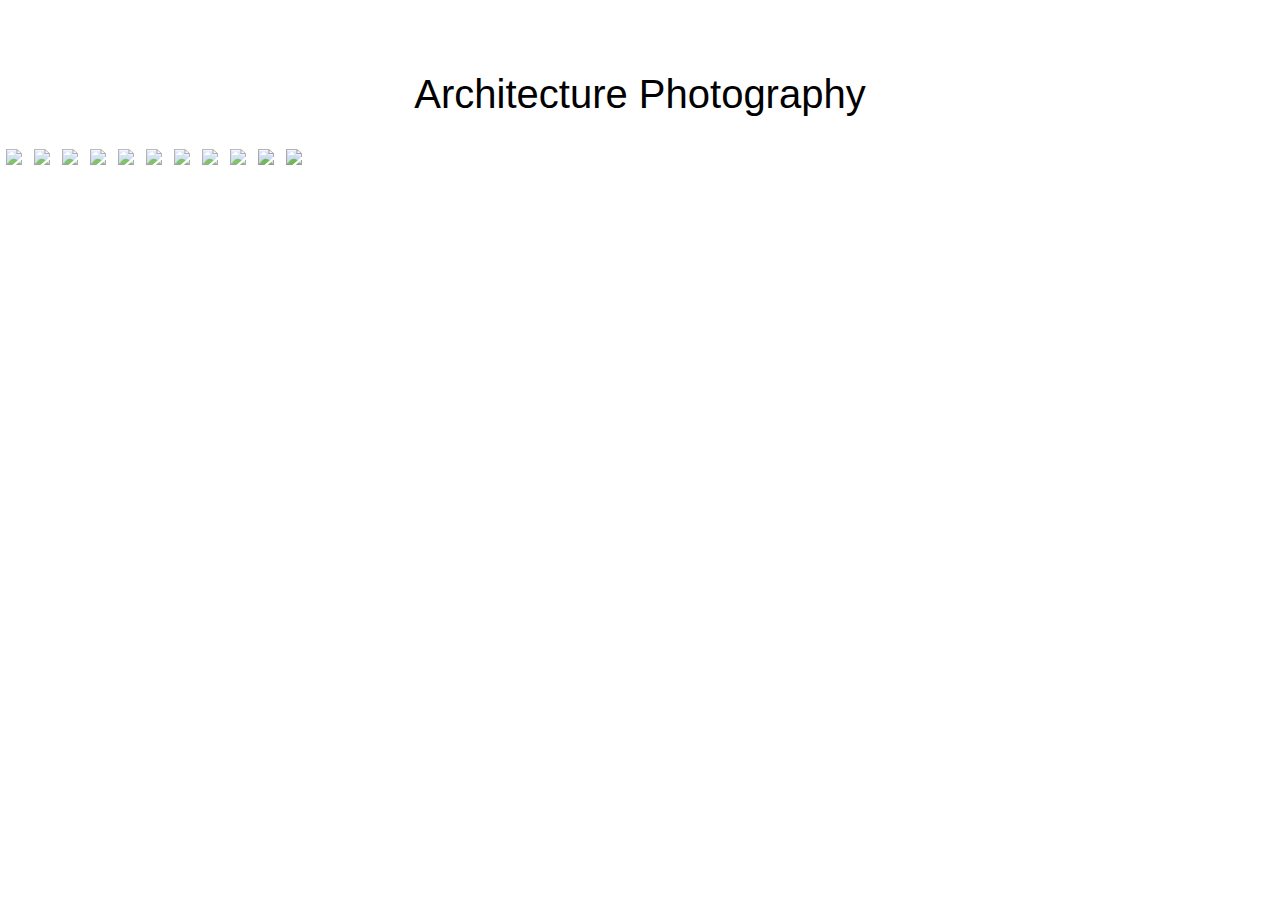
==== Architecture.html @ 3c364be8 "Add Architecture Category page" ====
<!DOCTYPE html>
<html lang="en">
<head>
    <meta charset="UTF-8">
    <meta name="viewport" content="width=device-width, initial-scale=1.0">
    <title>Photo Gallery</title>

    <link rel="stylesheet" href="https://stackpath.bootstrapcdn.com/bootstrap/4.3.1/css/bootstrap.min.css" integrity="sha384-	              ggOyR0iXCbMQv3Xipma34MD+dH/1fQ784/j6cY/iJTQUOhcWr7x9JvoRxT2MZw1T" crossorigin="anonymous">

	
<link rel="stylesheet" href="https://cdnjs.cloudflare.com/ajax/libs/lightbox2/2.8.2/css/lightbox.min.css">
    

<style type="text/css">

    body{
        background-color: white;

    }

    h1{
        color: black;
        text-align: center;
        margin-bottom: 20px;
    }

    .jlr{
        font-size:0;
    }

    .jlr .jlr_item{
        font-size:1rem;
        display:inline-block;
        box-sizing:border-box;
        padding:6px;
        opacity: 1;
    }

    .jlr img.jlr_img{
        height: 200px;
        opacity:1;
    }





.jlr img.jlr_loaded {
     -webkit-transition: opacity 1s ease-in;
    -moz-transition: opacity 1s ease-in;
    -o-transition: opacity 1s ease-in;
    -ms-transition: opacity 1s ease-in;
    transition: opacity 1s ease-in;
    opacity: 1;
}



</style>
</head>







<body>
   <div class="continer">
    <h1 style="margin-top: 70px;">Architecture Photography</h1>
     <div id="jLightroom" class="jlr">
        <a href="Arch 1.jpeg" data-lightbox="lbl" class="jlr_item"><img src="Arch 1.jpeg" class="jlr_img"/></a>
        <a href="arch 2.jpeg" data-lightbox="lbl" class="jlr_item"><img src="arch 2.jpeg" class="jlr_img"/></a>
        <a href="arch 3.jpg" data-lightbox="lbl" class="jlr_item"><img src="arch 3.jpg" class="jlr_img"/></a>
        <a href="arch 4.jpg" data-lightbox="lbl" class="jlr_item"><img src="arch 4.jpg" class="jlr_img"/></a>
        <a href="arch 5.jpg" data-lightbox="lbl" class="jlr_item"><img src="arch 5.jpg" class="jlr_img"/></a>
        <a href="arch 6.jpg" data-lightbox="lbl" class="jlr_item"><img src="arch 6.jpg" class="jlr_img"/></a>
        <a href="arch 7.jpg" data-lightbox="lbl" class="jlr_item"><img src="arch 7.jpg" class="jlr_img"/></a>
        <a href="arch 8.jpg" data-lightbox="lbl" class="jlr_item"><img src="arch 8.jpg" class="jlr_img"/></a>
        <a href="arch 9.jpg" data-lightbox="lbl" class="jlr_item"><img src="arch 9.jpg" class="jlr_img"/></a>
        <a href="arch 10.jpg" data-lightbox="lbl" class="jlr_item"><img src="arch 10.jpg" class="jlr_img"/></a>
        <a href="arch 11.jpeg" data-lightbox="lbl" class="jlr_item"><img src="arch 11.jpeg" class="jlr_img"/></a>
      
       
        
      
      
        
    </div>
</div>

    <script src="js/jquery.min.js"></script> 
    <script src="js/imagesloaded.pkgd.min.js"></script>
    <script src="js/lightbox.min.js"></script>
    <script src="js/jquery.lightroom.js"></script>
    
    <script type="text/javascript">
        $("#jLightroom").lightroom({
            image_container_selector: ".jlr_item",
            img_selector: "img.jlr_img",
            img_class_loaded: "jlr_loaded",
            img_space: 6,
            img_mode: 'min',
            init_callback: function(elem){$(elem).removeClass("gray_out")}
        }).init();
    </script>




    
<script src="weddingscript.js"></script>
    
    
</body>
</html>
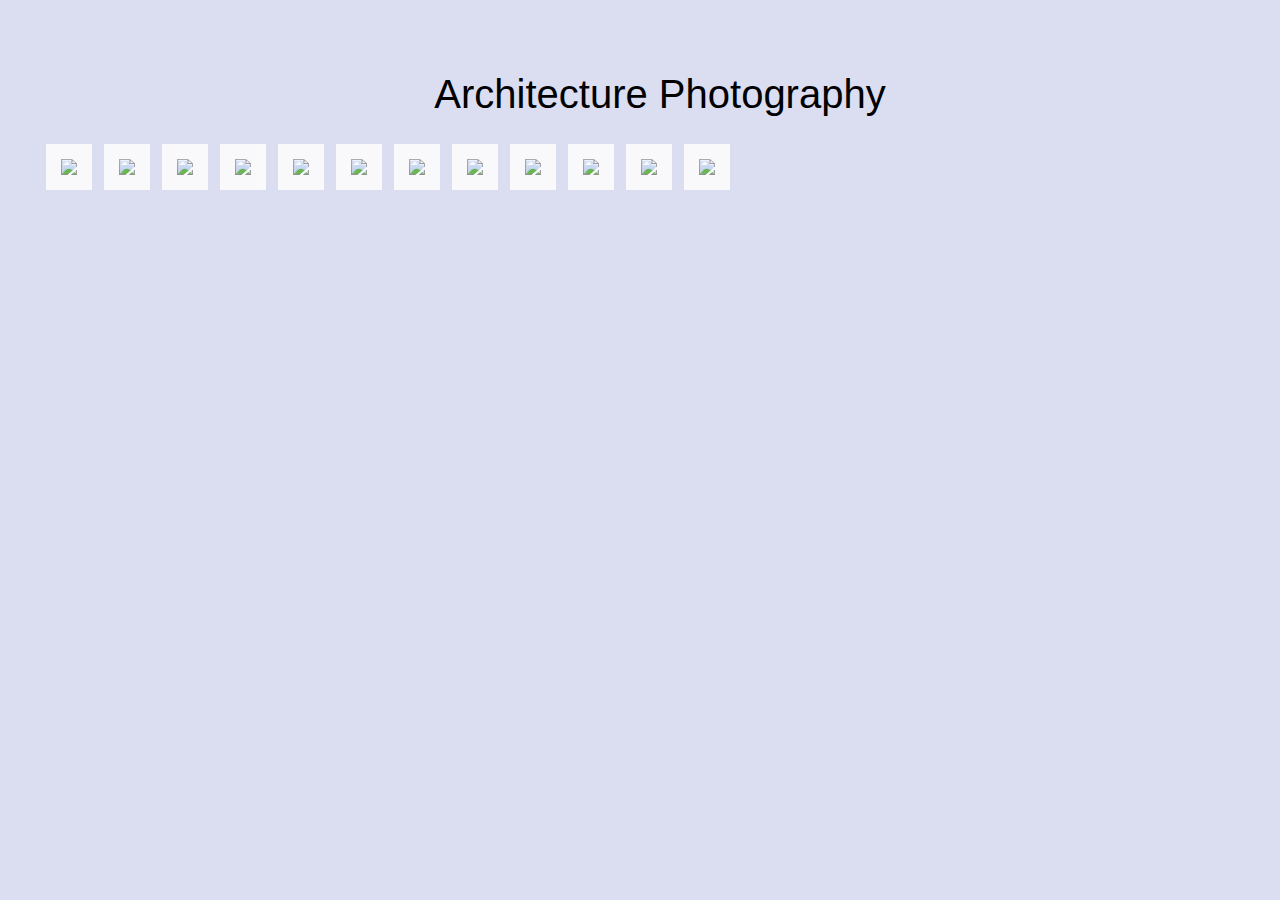
==== commit 9caae0a4: "Update Architecture.html" ====
--- a/Architecture.html
+++ b/Architecture.html
@@ -14,7 +14,8 @@
 <style type="text/css">
 
     body{
-        background-color: white;
+        background-color: #dbddf1;
+        padding-left: 40px;
 
     }
 
@@ -54,6 +55,11 @@
     opacity: 1;
 }
 
+img{
+  background-color: #ffffff;
+  padding: 15px;
+}
+
 
 
 </style>
@@ -80,6 +86,7 @@
         <a href="arch 9.jpg" data-lightbox="lbl" class="jlr_item"><img src="arch 9.jpg" class="jlr_img"/></a>
         <a href="arch 10.jpg" data-lightbox="lbl" class="jlr_item"><img src="arch 10.jpg" class="jlr_img"/></a>
         <a href="arch 11.jpeg" data-lightbox="lbl" class="jlr_item"><img src="arch 11.jpeg" class="jlr_img"/></a>
+        <a href="arch 12.jpg" data-lightbox="lbl" class="jlr_item"><img src="arch 12.jpg" class="jlr_img"/></a>
       
        
         
@@ -113,4 +120,4 @@
     
     
 </body>
-</html>+</html>
